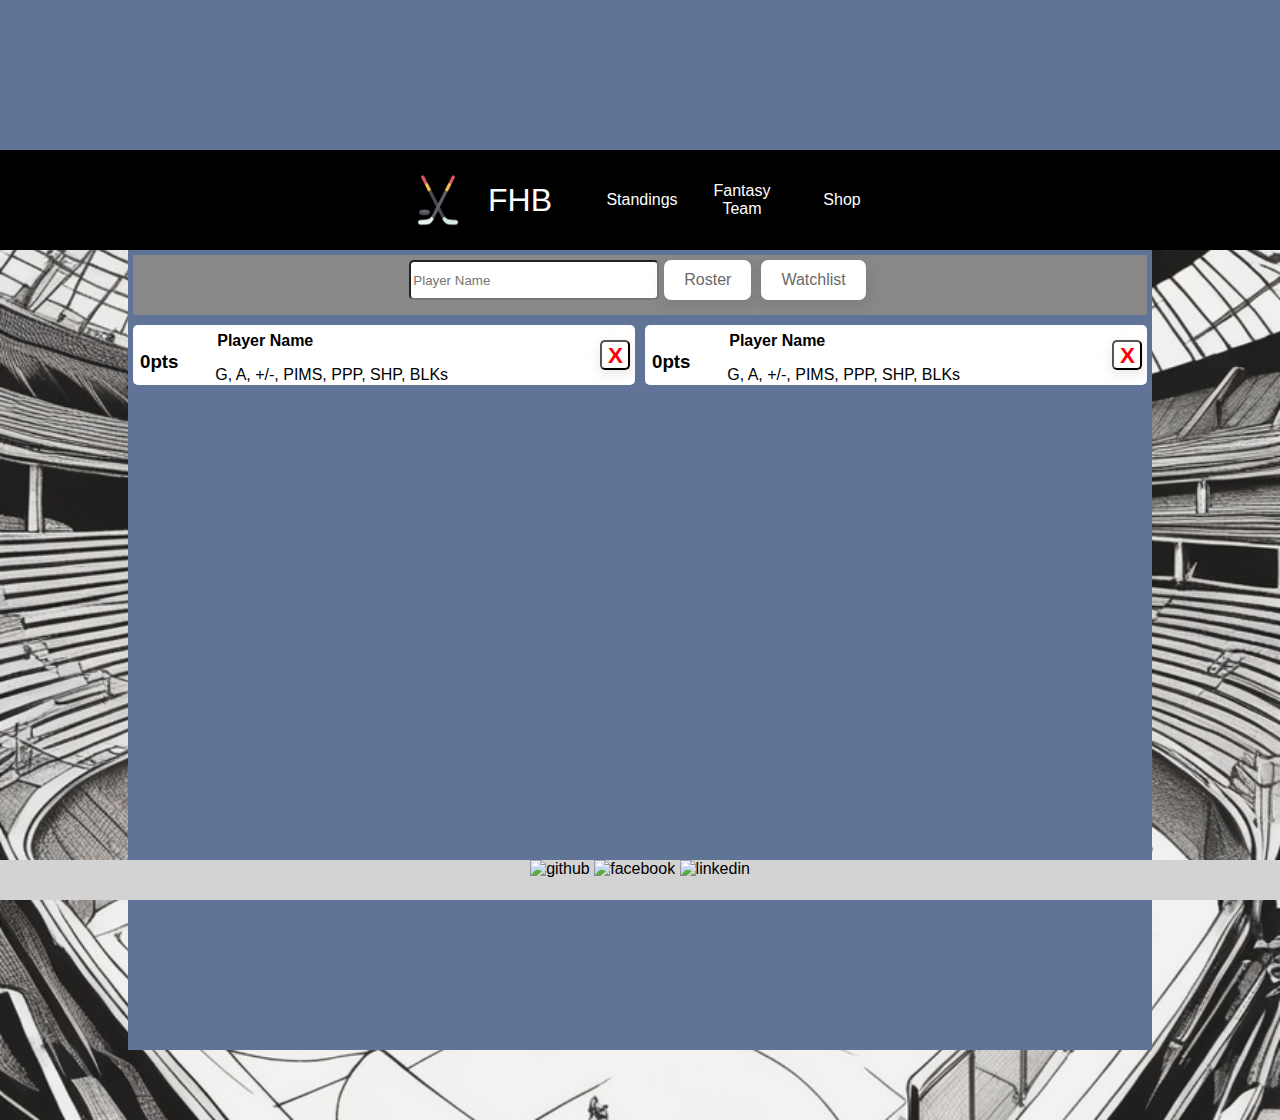
==== fantasy_team.html @ 318c0bc0 "got some more css fixed" ====
<!DOCTYPE html>
<html lang="en">
<head>
    <meta charset="UTF-8">
    <meta name="viewport" content="width=device-width, initial-scale=1.0">
    <link rel="stylesheet" href="styles.css">
    <script src="scripts.js"></script>
    <script src="gamescores.js"></script>
    <script src="create_player_array.js"></script>
    <title>Fantasy Book Team Page</title>
</head>
<body onload="getGameScores()">
    <div class="game-listings" id="game-listings">  
    </div>
    <!-- <hr class="top-red-line"/> -->
    <header class="page-header">
        <div class="banner-bar">      
            <img src="./images/Fantasy Hockey Book mini logo.png" alt="Fantasy Hockey Book Logo" class="mini-logo" onclick="loadHomePage()">      
            <span class="title-span">FHB</span>
            <ul class="navigation-links">
                <li onclick="loadStandingsPage()">Standings</li>
                <li onclick="loadFantasyPage()">Fantasy Team</li>
                <li onclick="loadShopPage()">Shop</li>
            </ul>
        </div>
    </header>
    <div class="main-section" id="fantasy-main-section"> 
        <div class="player-search">
            <input type="text" class="search-bar" id="player-search" placeholder="Player Name">
            <button class="button-1" name="roster-button" type="button" onclick="newRosterCard()">Roster</button>
            <button class="button-1" name="watchlist-button" type="button" onclick="newWatchlistCard()">Watchlist</button>
        </div>
        <div class="player-section">
            <div class="roster-section" id="roster-section">
                <div class="player-card">
                    <div class="player-score">
                        <h3 class="big-score">0pts</h3>
                    </div>
                    <div class="player-details">
                        <h4 class="player-name">Player Name</h4>
                        <p class="player-stats">G, A, +/-, PIMS, PPP, SHP, BLKs</p>
                    </div>
                    <div class="delete-card"><button class="button-del" id="delete-button" type="button" onclick="return this.parentNode.parentNode.remove();">X</button></div>
                </div>
            </div>
            <div class="custom-section" id="custom-section">            
                <div class="player-card">
                    <div class="player-score">
                        <h3 class="big-score">0pts</h3>
                    </div>
                    <div class="player-details">
                        <h4 class="player-name">Player Name</h4>
                        <p class="player-stats">G, A, +/-, PIMS, PPP, SHP, BLKs</p>
                    </div>
                    <div class="delete-card"><button class="button-del" id="delete-button" type="button">X</button></div>
                </div>
            </div>
        </div>       
        
    </div>
    <footer class="footer-main">
        <img src='https://cdn.jsdelivr.net/npm/simple-icons@3.0.1/icons/github.svg' alt='github' height='40' onclick="loadGitHubPage()"> 
        <img src='https://cdn.jsdelivr.net/npm/simple-icons@3.0.1/icons/facebook.svg' alt='facebook' height='40' onclick="loadFacebookPage()">
        <img src='https://cdn.jsdelivr.net/npm/simple-icons@3.0.1/icons/linkedin.svg' alt='linkedin' height='40' onclick="loadLinkedInPage()">
    </footer>
</body>
</html>
---- styles.css ----
* {
    box-sizing: border-box;
}

body {
    background-image: url("./images/AI\ Rink\ 2.jpg");
    background-repeat: no-repeat;
    background-size: 100vw, 100vh;
    font-family: Arial, Helvetica, sans-serif;
    margin: 0;
}

header {
    background-color: black;
    color: white;
    display: flex;
    flex-wrap: wrap;
    width: 100%;
    
}

.banner-bar {
    height: 100px;
    border: 0px;
    width: 100%;
    display: flex;
    justify-content: center;
    align-items: center;
}

.title-span {
    font-weight: 400;
    font-size: 2em;
    
}

.mini-logo {
    height: 100px;
    width: 100px;
    float: left;
}

ul.navigation-links {
    list-style-type: none;
    display: flex;
    float: right;
    align-items: center;
    margin: 0px;
    justify-content: flex-end;
}


ul li {    
    display: flex;
    float: right;
    width: 100px;
    height: 100px;
    align-items: center;
    justify-content: center;
    padding: auto;
    transition: background 0.5s;
    text-align: center;
}

ul li:hover {
    cursor: pointer;
    background-color: rgb(96, 116, 152);
}


::-webkit-scrollbar {
    width: 10px;
    height: 10px;
    overflow: scroll;
    scrollbar-width: thin;
}
  
  ::-webkit-scrollbar-track {
    background: red; 
}
   
  ::-webkit-scrollbar-thumb {
    background: #888;
    height: 5px;
    width: 5px;
    display: none;
}

  ::-webkit-scrollbar-thumb:hover {
    background: #555;
    display: block;
}

.game-listings {
    height: 150px;
    background-color: rgb(96, 116, 152);
    display: flex;
    flex-direction: row;
    align-items: center;
    overflow-x: auto;
}

.game-box {
    background-color: white;
    border-radius: 10px;
    display: flex;
    flex-wrap: wrap;
    height: 100px;
    flex: 0 0 175px;
    margin: 0px 20px;
}

.game-box .home-row, .game-box .away-row {
    display: flex;
    align-items: center;
    width: 100%;
}

.game-box span {
    font-weight: bold;
    font-size: 1.1em;    
}

.home-team-score, .away-team-score {
    padding-left: 50px;
}

.home-team-abbrev, .away-team-abbrev {
    width: 50px;
    padding-left: 25px;
}

.game-box img {
    width: 50px;
    height: 50px;
    display: inline-block;
}

/* .top-red-line {
    height: 5px;
    color: red;
    background-color: red;
} */

.main-section {
    display: flex;    
    flex-direction: column;
    justify-content: center;
    max-width: 80vw;
    min-width: 50vw;
    margin: auto;
    max-height: 800px;
    
}

.standings-section {
    background-color: white;
    overflow-y: scroll;
    margin-bottom: 50px;
    display: flex;
    /* flex-wrap: wrap; */
    flex-direction: column;
}

.list-header-main {
    width: 100%;
    display: flex;
}

h1.list-header {
    display: flex;
    justify-content: center;
}

.standings-section h2 {
    margin: 25px 0 5px 10px;
}

.standings-selectors {
    width: 100%;
    height: 75px;
    background-color: black;
    display: flex;
    justify-content: center;
}

.standings-selectors ul {
    height: 75px;
    display: flex;
    justify-content: center;
    margin: 0;
} 

.standings-selectors li {
    font-size: 1.2em;
    font-weight: bold;
    color: white;
    background-color: none;
    transition: none;
    margin: 0px 5px;
    height: 100%;
}

.standings-selectors li:hover {
    /* text-decoration: underline; */
    background-color: darkgray;
    transition: background 0.5s;
}

.list-header {    
    min-width: 100%;
}

.cat-headings {
    display: flex;
    width: 100%;
}

.cat-headings h3 {
    display: inline-block;
}

.team-col {
    width: 40%;
}

span.rank-col {
    padding-left: 20px;;
}

.rank-col, .gp-col, .wins-col, .loss-col, .ot-col, .points-col {
    min-width: 10%;
}

.team-listing-row {
    width: 100%;
    display: flex;    
    justify-content: center;
    align-items: center;
}

.team-listing-row:nth-child(even) {
    background-color: lightgray;
}

h3.rank-number.rank-col {
    padding-left: 10px;
}

span.rank-col, span.team-col, span.gp-col, span.wins-col, span.loss-col, span.ot-col, span.points-col {
    display: flex;
    font-size: 1.2em;
    min-width: 10%;
    height: 50px;    
    align-items: center;    
}

img.standings-team-logo {
    height: 50px;
    width: 50px;
    margin-right: 5px;;
}

#fantasy-main-section {
    flex-wrap: wrap;
    flex-direction: row;
    background-color: rgb(96, 116, 152);
}

.player-section {
    display: flex;    
    flex-direction: row;
    justify-content: center;
    margin: auto;
    max-height: 800px;
    width: 100%;
}

.roster-section {
    /* background-color: rgb(96, 116, 152); */
    flex-grow: 1;
    height: 100%;
    display: flex;
    flex-direction: column;
    height: 800px;
    overflow: auto;
    width: 50%;
}

.custom-section {
    /* background-color: rgb(96, 116, 152); */
    flex-grow: 1;
    height: 100%;
    display: flex;
    flex-direction: column;
    height: 800px;
    overflow: auto;
    width: 50%;
}

.player-card {
    background-color: white;
    padding: 5px;
    margin: 5px;
    border-radius: 5px;
    height: 60px;
    display: flex;
}

.player-card:nth-child(even) {
    background-color: lightgray;
}

.player-score {
    width: 15%;
    margin: 2px;
    flex-grow: 1;
}

.player-details {
    width: 70%;
    margin: 0px;
    flex-grow: 1;
}

.player-name {
    margin: 2px;
}

.delete-card {
    width: 15%;
    display: flex;
    justify-content: right;
    align-items: center;
}

.button-del {
    align-items: center;
    width: 30px;
    height: 30px;
    border-radius: 5px;
    font-size: 1.4rem;
    font-weight: bolder;
    color: red;
    background-color: #fff;
    cursor: pointer;
    box-shadow: 0 4px 14px 0 rgb(0 0 0 / 10%);
    transition: background 0.2s ease,color 0.2s ease,box-shadow 0.2s ease;
}

.player-search {
    background-color: #888;
    padding: 5px;
    margin: 5px;
    height: 60px;
    display: flex;
    width: 100%;
    flex-grow: 2;
    justify-content: center;
}

.search-bar {
    height: 40px;
    /* margin: 5px; */
    width: 250px;
    border-radius: 5px;
}

.button-1 {
    height: 40px;
    /* width: 70px; */
    display: inline-block;
    outline: 0;
    cursor: pointer;
    border: none;
    padding: 0 20px;
    margin: 0px 5px;
    border-radius: 7px;
    font-weight: 400;
    font-size: 16px;
    background: #fff;
    color: #696969;
    box-shadow: 0 4px 14px 0 rgb(0 0 0 / 10%);
    transition: background 0.2s ease,color 0.2s ease, box-shadow 0.2s ease;
}

.button-1:hover, .button-del:hover {
    background: rgba(255, 255, 255, 0.537);
    box-shadow: 0 6px 20px rgb(93 93 93 / 23%);
}

.shop-section {
    max-width: 1200px;
    display: flex;
    flex-wrap: wrap;
}

.shop-item {
    width: 400px;
    height: 500px;
    background-color: white;
}

.shop-item img {
    height: 400px;
    width: 400px;
}

.shop-description {
    display: flex;
    justify-content: center;
    align-items: center;
    padding-top: 10px;
}

/* .shop-description span.price {
    
} */

/* .shop-item span {

} */

.cart-section {
    background-color: white;
    width: 300px;
    display: flex;
    flex-wrap: wrap;
    position: absolute;
    top: 250px;
    right: 0;
}

.cart-section h2 {
    text-align: center;
    width: 300px;
    height: 30px;  
}

.cart-row {
    width: 400px;
    font-weight: bold;
}

span.cart-item-header{
    display: inline-block;
    width: 75px;
    text-align: center;
}

span.cart-price-header {
    display: inline-block;
    width: 75px;
    text-align: center;
}

span.cart-quant-header {
    display: inline-block;
    width: 75px;
    text-align: center;
}

.cart-row img {
    height: 75px;
    width: 75px;
}

.cart-item-quantity {
    width: 50px;
    height: 30px;
}

/* .cart-row {
    width: 100%;
} */

.footer-main {
    background-color: lightgray;
    width: 100%;
    position: fixed;
    bottom: 0;    
    text-align: center;
}

.footer-main img {
    display: inline-block;
    justify-content: center;
    margin: 0 auto;
}

@media only screen and (max-width: 1000px) {

.main-section {
    min-width: 100vw;
    margin: 0;
}

#fantasy-main-section {

}

.list-header-main {
    /* flex-wrap: wrap; */
    width: 100vw;
}

h1.list-header {
    /* flex-wrap: wrap; */
    width: 100vw;
}

.standings-section {
    /* flex-wrap: wrap; */
    width: 100%
    
}

.standings-table {
    width: 100vw;
}

}
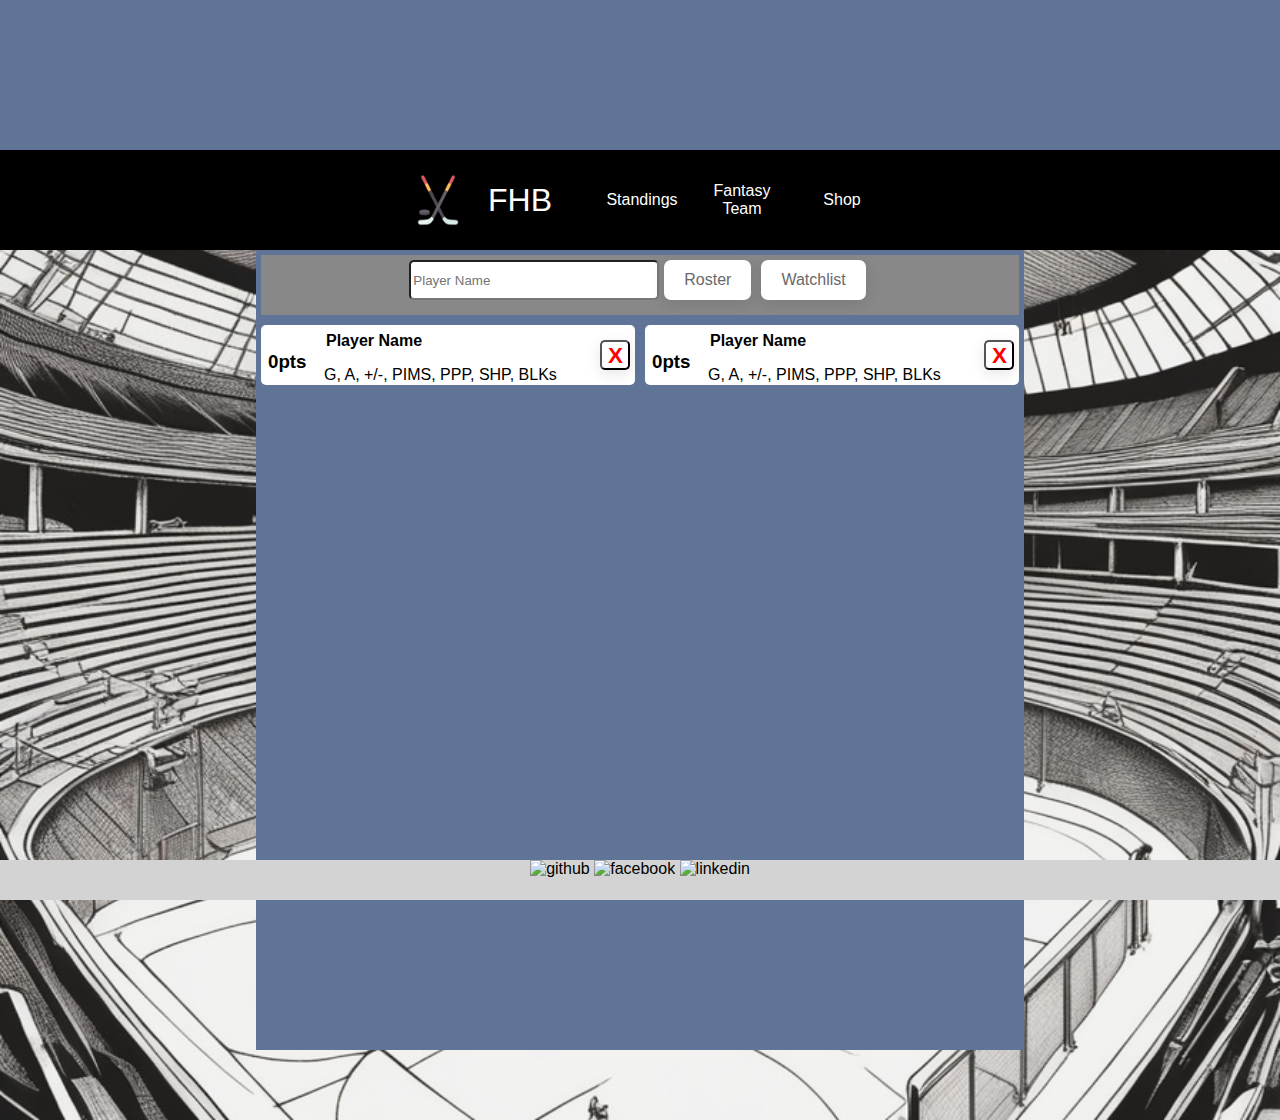
==== commit 7a993690: "trying to make the search function work" ====
--- a/fantasy_team.html
+++ b/fantasy_team.html
@@ -26,7 +26,8 @@
     </header>
     <div class="main-section" id="fantasy-main-section"> 
         <div class="player-search">
-            <input type="text" class="search-bar" id="player-search" placeholder="Player Name">
+            <input type="text" class="search-bar" id="player-search" placeholder="Player Name">            
+            <div class="result-box"></div>
             <button class="button-1" name="roster-button" type="button" onclick="newRosterCard()">Roster</button>
             <button class="button-1" name="watchlist-button" type="button" onclick="newWatchlistCard()">Watchlist</button>
         </div>
--- a/styles.css
+++ b/styles.css
@@ -97,6 +97,7 @@
     display: flex;
     flex-direction: row;
     align-items: center;
+    justify-content: center;
     overflow-x: auto;
 }
 
@@ -146,7 +147,7 @@
     display: flex;    
     flex-direction: column;
     justify-content: center;
-    max-width: 80vw;
+    max-width: 60vw;
     min-width: 50vw;
     margin: auto;
     max-height: 800px;
@@ -265,6 +266,7 @@
     flex-wrap: wrap;
     flex-direction: row;
     background-color: rgb(96, 116, 152);
+    width: 1000px;
 }
 
 .player-section {
@@ -390,20 +392,21 @@
 }
 
 .shop-section {
-    max-width: 1200px;
-    display: flex;
-    flex-wrap: wrap;
+    /* max-width: 1200px; */
+    display: flex;
+    justify-content: center;
+    /* flex-wrap: wrap; */
 }
 
 .shop-item {
-    width: 400px;
-    height: 500px;
+    width: 300px;
+    height: 400px;
     background-color: white;
 }
 
 .shop-item img {
-    height: 400px;
-    width: 400px;
+    height: 300px;
+    width: 300px;
 }
 
 .shop-description {
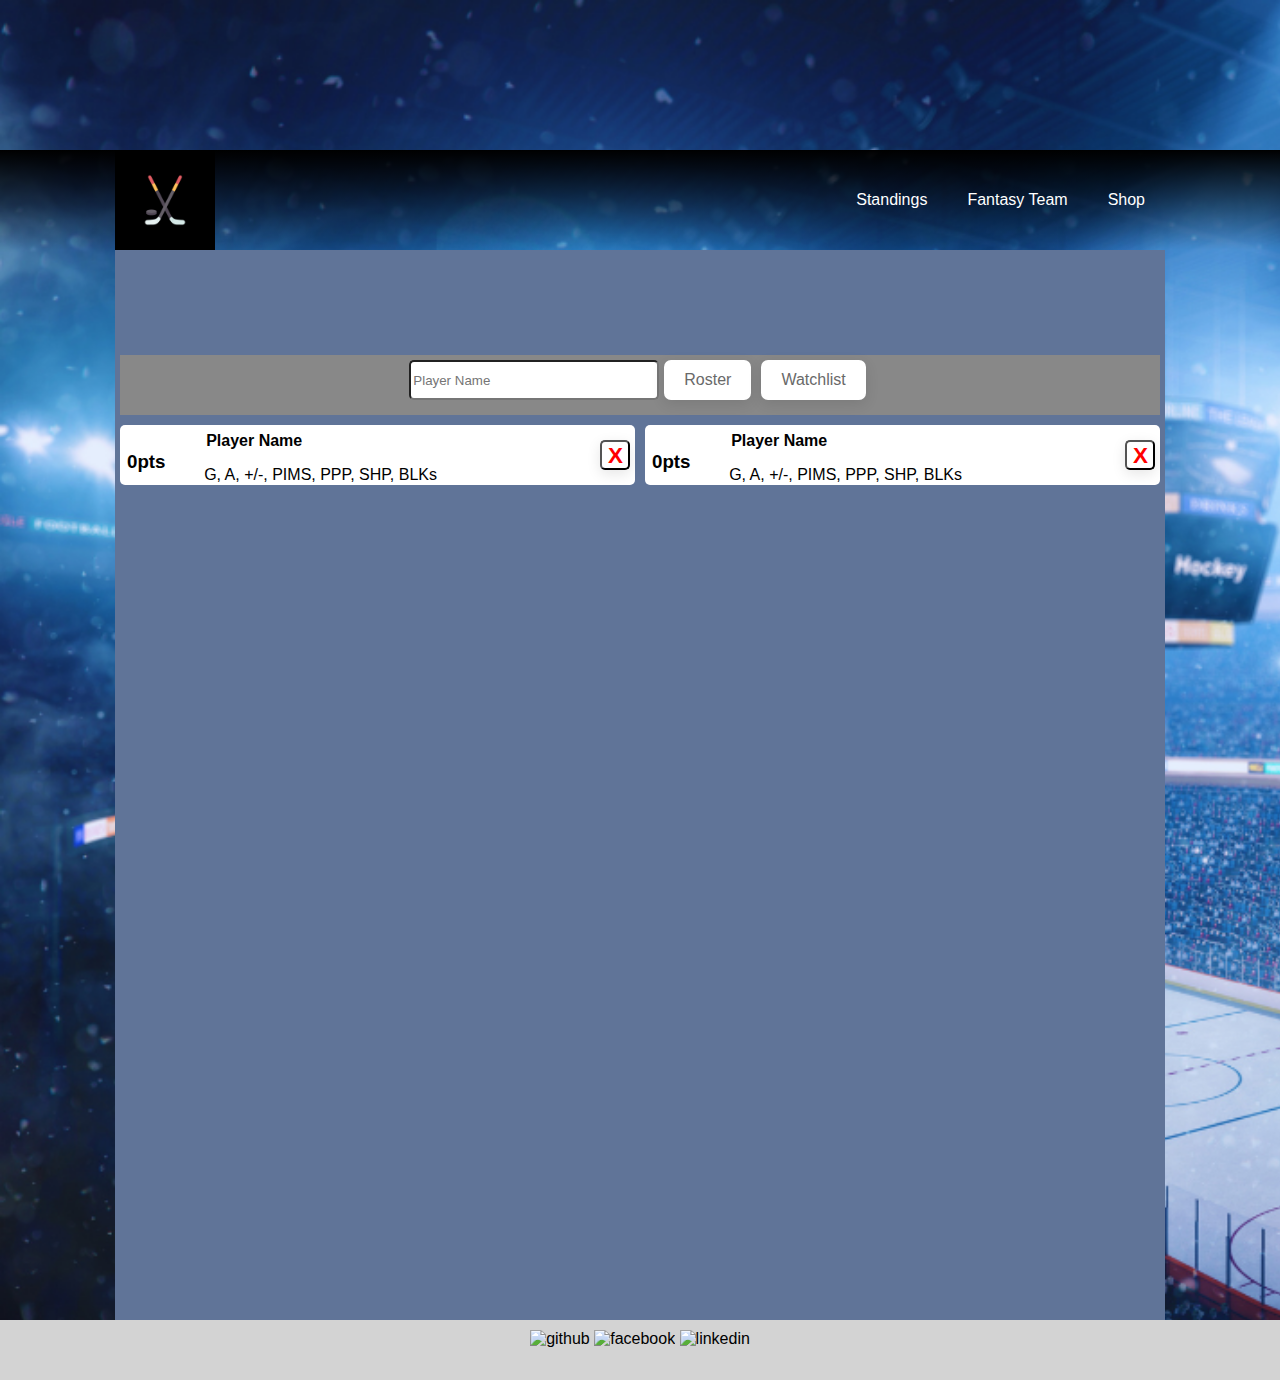
==== commit 2ab15933: "more stuff done" ====
--- a/fantasy_team.html
+++ b/fantasy_team.html
@@ -14,9 +14,9 @@
     </div>
     <!-- <hr class="top-red-line"/> -->
     <header class="page-header">
-        <div class="banner-bar">      
+        <div class="content-container banner-bar">      
             <img src="./images/Fantasy Hockey Book mini logo.png" alt="Fantasy Hockey Book Logo" class="mini-logo" onclick="loadHomePage()">      
-            <span class="title-span">FHB</span>
+            <!-- <span class="title-span">FHB</span> -->
             <ul class="navigation-links">
                 <li onclick="loadStandingsPage()">Standings</li>
                 <li onclick="loadFantasyPage()">Fantasy Team</li>
@@ -24,7 +24,7 @@
             </ul>
         </div>
     </header>
-    <div class="main-section" id="fantasy-main-section"> 
+    <div class="main-section content-container" id="fantasy-main-section"> 
         <div class="player-search">
             <input type="text" class="search-bar" id="player-search" placeholder="Player Name">            
             <div class="result-box"></div>
--- a/styles.css
+++ b/styles.css
@@ -2,16 +2,21 @@
     box-sizing: border-box;
 }
 
+html {
+    /* height: 100%; */
+}
+
 body {
-    background-image: url("./images/AI\ Rink\ 2.jpg");
+    background-image: url("./images/hockey\ rank\ .png");
     background-repeat: no-repeat;
-    background-size: 100vw, 100vh;
+    background-size: cover;
     font-family: Arial, Helvetica, sans-serif;
-    margin: 0;
+    margin: 0 auto;
+    min-height: 100vh;
 }
 
 header {
-    background-color: black;
+    background-image: linear-gradient(rgba(0, 0, 0, 1), rgba(255, 255, 255, 0));
     color: white;
     display: flex;
     flex-wrap: wrap;
@@ -19,12 +24,18 @@
     
 }
 
+.content-container {
+    width: 1050px;
+    max-width: 100%;
+    /* display: block; */
+    position: relative;
+    margin: 0 auto;
+}
+
 .banner-bar {
-    height: 100px;
     border: 0px;
-    width: 100%;
-    display: flex;
-    justify-content: center;
+    display: flex;
+    justify-content: space-between;
     align-items: center;
 }
 
@@ -53,11 +64,11 @@
 ul li {    
     display: flex;
     float: right;
-    width: 100px;
-    height: 100px;
-    align-items: center;
-    justify-content: center;
-    padding: auto;
+    /* width: 100px;
+    height: 100px; */
+    align-items: center;
+    justify-content: center;
+    padding: 10px 20px;
     transition: background 0.5s;
     text-align: center;
 }
@@ -93,11 +104,11 @@
 
 .game-listings {
     height: 150px;
-    background-color: rgb(96, 116, 152);
+    /* background-color: rgb(96, 116, 152); */
     display: flex;
     flex-direction: row;
     align-items: center;
-    justify-content: center;
+    /* justify-content: center; */
     overflow-x: auto;
 }
 
@@ -147,11 +158,9 @@
     display: flex;    
     flex-direction: column;
     justify-content: center;
-    max-width: 60vw;
-    min-width: 50vw;
-    margin: auto;
-    max-height: 800px;
-    
+    margin: 0 auto;   
+    padding: 100px 0;
+    background-color: white;
 }
 
 .standings-section {
@@ -266,7 +275,6 @@
     flex-wrap: wrap;
     flex-direction: row;
     background-color: rgb(96, 116, 152);
-    width: 1000px;
 }
 
 .player-section {
@@ -298,6 +306,12 @@
     height: 800px;
     overflow: auto;
     width: 50%;
+}
+
+img.player-portrait {
+    height: 50px;
+    width: 50px;
+    margin-right: 5px;
 }
 
 .player-card {
@@ -392,16 +406,22 @@
 }
 
 .shop-section {
+    display: flex;
     /* max-width: 1200px; */
     display: flex;
     justify-content: center;
-    /* flex-wrap: wrap; */
+    flex-wrap: wrap;
+    column-gap: 20px;
+    row-gap: 20px;
 }
 
 .shop-item {
+    /* display: flex; */
     width: 300px;
     height: 400px;
     background-color: white;
+    border: 1px solid black;
+    overflow: hidden;
 }
 
 .shop-item img {
@@ -413,7 +433,7 @@
     display: flex;
     justify-content: center;
     align-items: center;
-    padding-top: 10px;
+    /* padding-top: 10px; */
 }
 
 /* .shop-description span.price {
@@ -427,7 +447,7 @@
 .cart-section {
     background-color: white;
     width: 300px;
-    display: flex;
+    display: none;
     flex-wrap: wrap;
     position: absolute;
     top: 250px;
@@ -480,9 +500,10 @@
 .footer-main {
     background-color: lightgray;
     width: 100%;
-    position: fixed;
+    position: relative;
     bottom: 0;    
     text-align: center;
+    padding: 10px
 }
 
 .footer-main img {
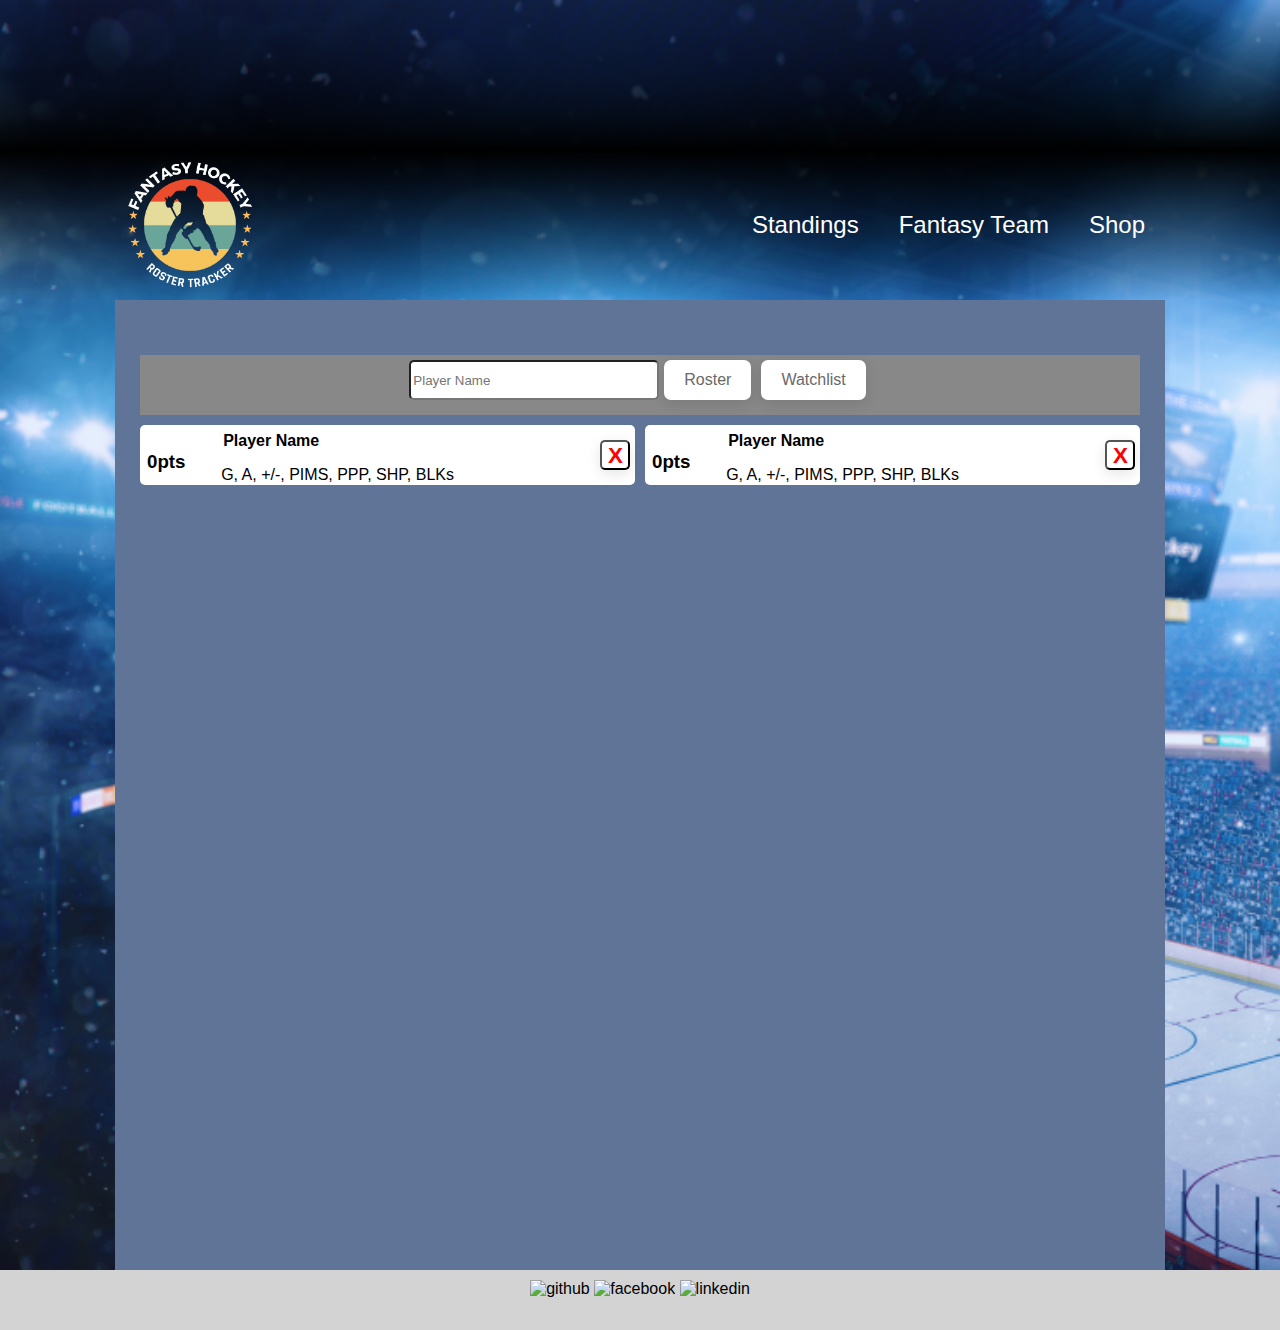
==== commit 60f2ceeb: "Starting to look better" ====
--- a/fantasy_team.html
+++ b/fantasy_team.html
@@ -15,7 +15,7 @@
     <!-- <hr class="top-red-line"/> -->
     <header class="page-header">
         <div class="content-container banner-bar">      
-            <img src="./images/Fantasy Hockey Book mini logo.png" alt="Fantasy Hockey Book Logo" class="mini-logo" onclick="loadHomePage()">      
+            <img src="./images/Fantasy Hockey Transparent Background.png" alt="Fantasy Hockey Book Logo" class="mini-logo" onclick="loadHomePage()">      
             <!-- <span class="title-span">FHB</span> -->
             <ul class="navigation-links">
                 <li onclick="loadStandingsPage()">Standings</li>
--- a/styles.css
+++ b/styles.css
@@ -11,6 +11,7 @@
     background-repeat: no-repeat;
     background-size: cover;
     font-family: Arial, Helvetica, sans-serif;
+    font-size: 16px;
     margin: 0 auto;
     min-height: 100vh;
 }
@@ -46,8 +47,8 @@
 }
 
 .mini-logo {
-    height: 100px;
-    width: 100px;
+    height: auto;
+    width: 150px;
     float: left;
 }
 
@@ -60,6 +61,9 @@
     justify-content: flex-end;
 }
 
+ul.navigation-links li {
+    font-size: 1.5em;
+}
 
 ul li {    
     display: flex;
@@ -73,13 +77,13 @@
     text-align: center;
 }
 
-ul li:hover {
+ul.navigation-links li:hover {
     cursor: pointer;
     background-color: rgb(96, 116, 152);
 }
 
 
-::-webkit-scrollbar {
+/* ::-webkit-scrollbar {
     width: 10px;
     height: 10px;
     overflow: scroll;
@@ -100,10 +104,11 @@
   ::-webkit-scrollbar-thumb:hover {
     background: #555;
     display: block;
-}
+} */
 
 .game-listings {
     height: 150px;
+    background-image: linear-gradient(rgba(255, 255, 255, 0), rgba(0, 0, 0, 1));
     /* background-color: rgb(96, 116, 152); */
     display: flex;
     flex-direction: row;
@@ -159,17 +164,18 @@
     flex-direction: column;
     justify-content: center;
     margin: 0 auto;   
-    padding: 100px 0;
+    padding: 50px 20px;
     background-color: white;
 }
 
 .standings-section {
     background-color: white;
-    overflow-y: scroll;
+    /* overflow-y: scroll; */
     margin-bottom: 50px;
     display: flex;
     /* flex-wrap: wrap; */
     flex-direction: column;
+    border: solid 1px red;
 }
 
 .list-header-main {
@@ -188,34 +194,56 @@
 
 .standings-selectors {
     width: 100%;
-    height: 75px;
-    background-color: black;
-    display: flex;
-    justify-content: center;
 }
 
 .standings-selectors ul {
     height: 75px;
     display: flex;
-    justify-content: center;
+    /* justify-content: center; */
     margin: 0;
+    padding: 0;
 } 
 
 .standings-selectors li {
     font-size: 1.2em;
     font-weight: bold;
-    color: white;
+    color: black;
     background-color: none;
     transition: none;
-    margin: 0px 5px;
+    margin: 0px 20px;
     height: 100%;
-}
-
-.standings-selectors li:hover {
-    /* text-decoration: underline; */
-    background-color: darkgray;
-    transition: background 0.5s;
-}
+    display: block;
+    position: relative;
+    padding: 0;
+}
+
+.standings-selectors li:first-child {
+    padding-left: 0;
+    margin-left: 0;
+}
+
+.standings-selectors li::after {
+    content: "";
+    height: 4px;
+    background: white;
+    position: absolute;
+    display: block;
+    bottom: 20px;
+    left: 0;
+    width: 100%;
+}
+
+.standings-selectors li:hover::after, .standings-selectors li.active-table::after {
+    background-color: red;
+}
+
+.standings-selectors li:hover, .standings-selectors li.active-table {
+    cursor: pointer;
+ }
+
+ .active-table {
+    
+ }
 
 .list-header {    
     min-width: 100%;
@@ -436,6 +464,19 @@
     /* padding-top: 10px; */
 }
 
+.shop-desc-container {
+    display: flex;
+    width: 100%;
+    justify-content: center;
+    align-content: center;
+    /* padding: 30px auto; */
+}
+
+span.shop-item-desc {
+    font-size: 1.2em;
+    padding-top: 10px;
+}
+
 /* .shop-description span.price {
     
 } */
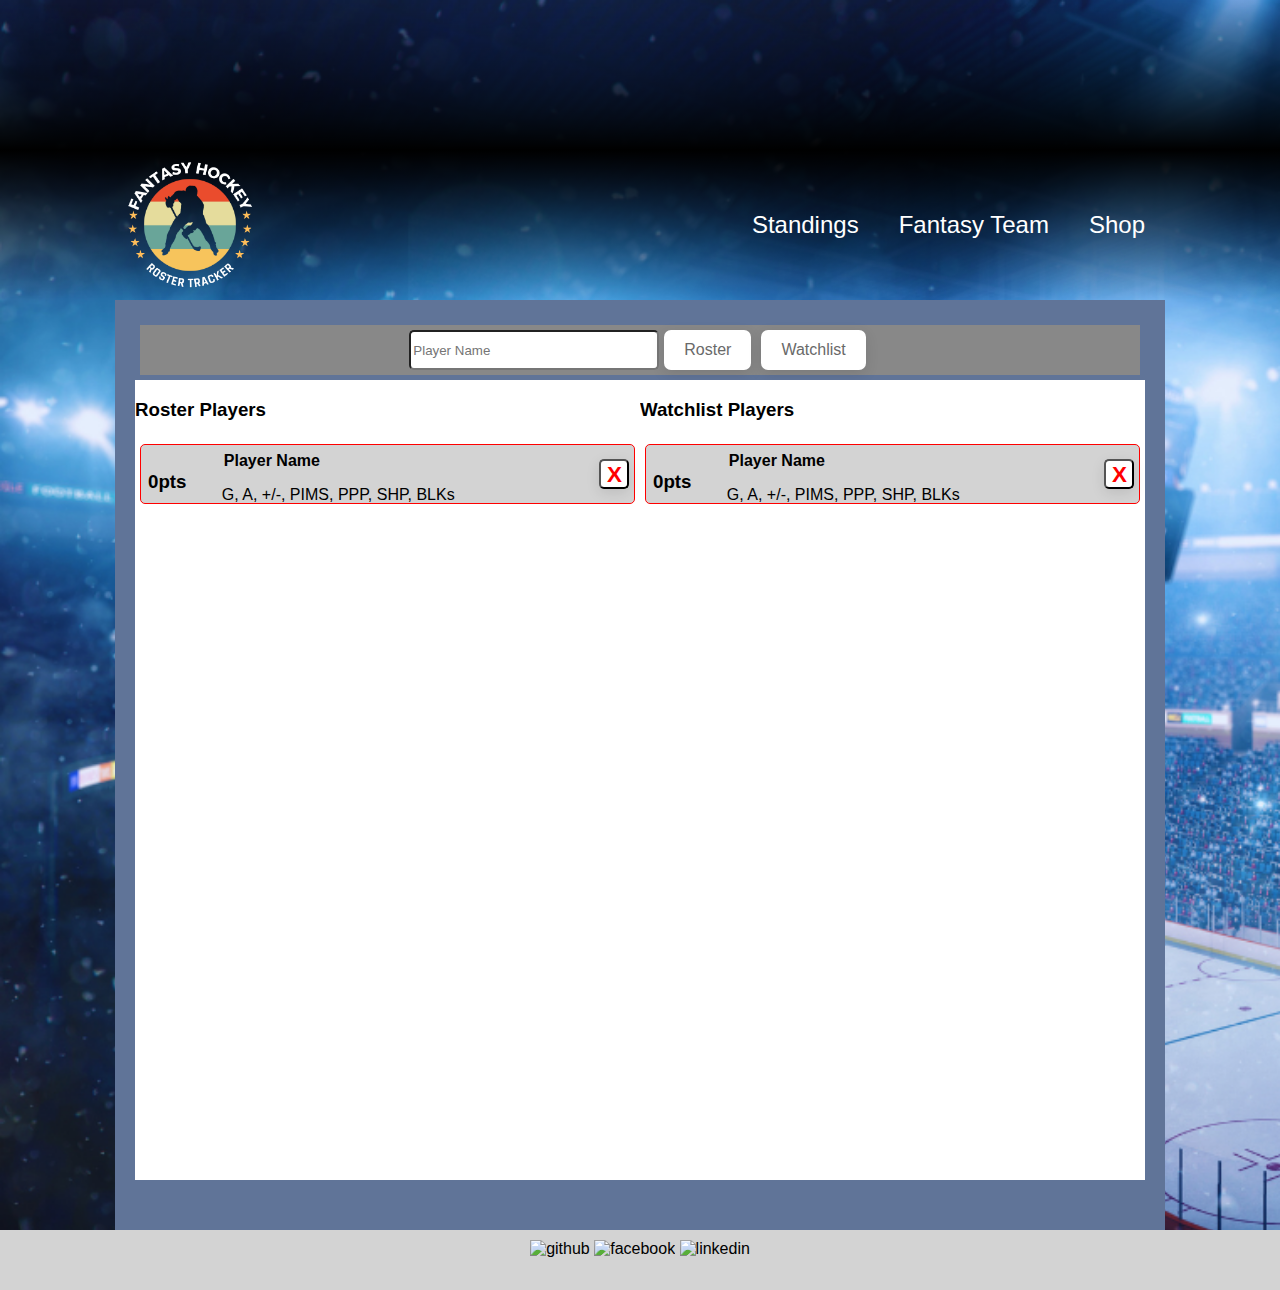
==== commit ca5bf5c4: "got more stuff looking better" ====
--- a/fantasy_team.html
+++ b/fantasy_team.html
@@ -9,7 +9,7 @@
     <script src="create_player_array.js"></script>
     <title>Fantasy Book Team Page</title>
 </head>
-<body onload="getGameScores()">
+<body onload="getGameScores(), loadPage()">
     <div class="game-listings" id="game-listings">  
     </div>
     <!-- <hr class="top-red-line"/> -->
@@ -31,8 +31,11 @@
             <button class="button-1" name="roster-button" type="button" onclick="newRosterCard()">Roster</button>
             <button class="button-1" name="watchlist-button" type="button" onclick="newWatchlistCard()">Watchlist</button>
         </div>
-        <div class="player-section">
+        <div class="player-section" id="player-section">
             <div class="roster-section" id="roster-section">
+                <div class="list-header-container">
+                    <h3 class="list-title">Roster Players</h3>
+                </div>
                 <div class="player-card">
                     <div class="player-score">
                         <h3 class="big-score">0pts</h3>
@@ -45,6 +48,9 @@
                 </div>
             </div>
             <div class="custom-section" id="custom-section">            
+                <div class="list-header-container">
+                    <h3 class="list-title">Watchlist Players</h3>
+                </div>
                 <div class="player-card">
                     <div class="player-score">
                         <h3 class="big-score">0pts</h3>
--- a/styles.css
+++ b/styles.css
@@ -52,6 +52,10 @@
     float: left;
 }
 
+img.mini-logo:hover {
+    cursor: pointer;
+}
+
 ul.navigation-links {
     list-style-type: none;
     display: flex;
@@ -153,11 +157,6 @@
     display: inline-block;
 }
 
-/* .top-red-line {
-    height: 5px;
-    color: red;
-    background-color: red;
-} */
 
 .main-section {
     display: flex;    
@@ -166,6 +165,42 @@
     margin: 0 auto;   
     padding: 50px 20px;
     background-color: white;
+}
+
+#index_main_section {
+    flex-direction: row;
+    background-color: transparent;
+    font-size: 2.0em;
+}
+
+.home-left-side, .home-right-side {
+    width: 500px;
+    height: 500px;
+    display: flex;
+    flex-direction: column;
+    margin-top: 50px;
+}
+
+.fantasy-roster-link {
+    background-color: rgba(255, 255, 255, 0.7);
+    border-radius: 5px;
+    margin: 25px;
+}
+
+.nhl-standings-link {
+    background-color: rgba(255, 255, 255, 0.7);
+    border-radius: 5px;
+    margin: 25px;
+}
+
+.shop-link {
+    background-color: rgba(255, 255, 255, 0.7);
+    border-radius: 5px;
+    margin: 25px;
+}
+
+.fantasy-roster-link:hover, .nhl-standings-link:hover, .shop-link:hover {
+    cursor: pointer;
 }
 
 .standings-section {
@@ -303,6 +338,7 @@
     flex-wrap: wrap;
     flex-direction: row;
     background-color: rgb(96, 116, 152);
+    padding-top: 20px;
 }
 
 .player-section {
@@ -312,6 +348,7 @@
     margin: auto;
     max-height: 800px;
     width: 100%;
+    background-color: white;
 }
 
 .roster-section {
@@ -349,6 +386,7 @@
     border-radius: 5px;
     height: 60px;
     display: flex;
+    border: 1px solid red;
 }
 
 .player-card:nth-child(even) {
@@ -396,7 +434,7 @@
     background-color: #888;
     padding: 5px;
     margin: 5px;
-    height: 60px;
+    height: 50px;
     display: flex;
     width: 100%;
     flex-grow: 2;
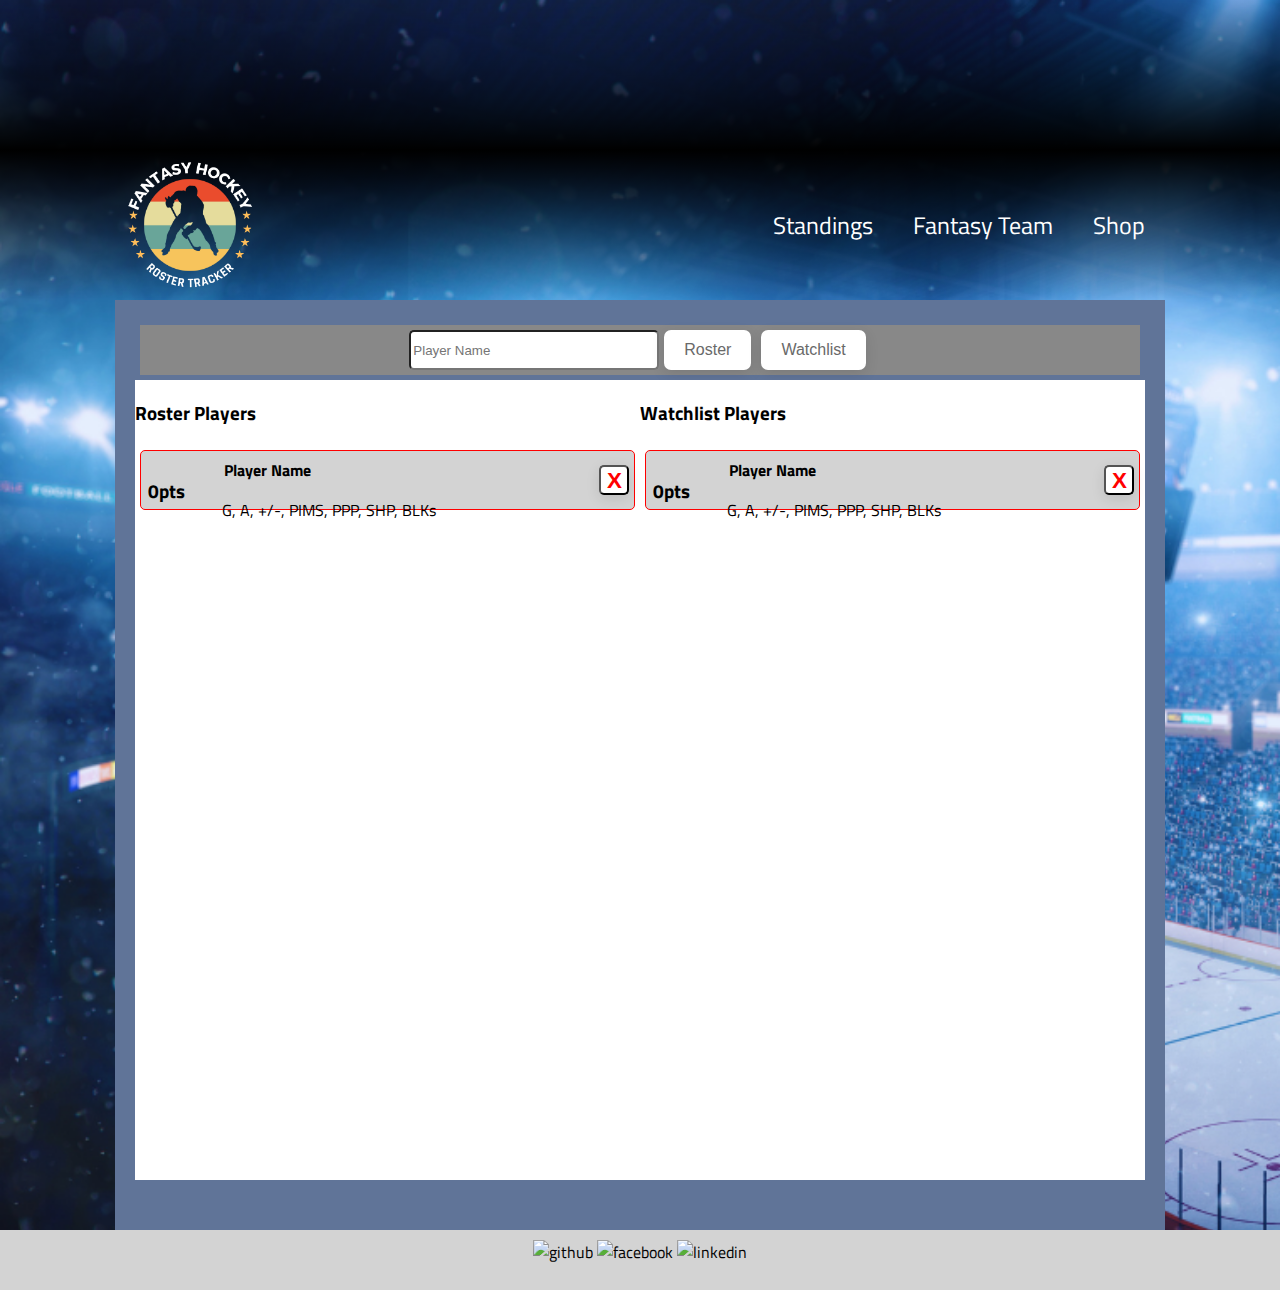
==== commit 4f9ec959: "Updated Fonts" ====
--- a/fantasy_team.html
+++ b/fantasy_team.html
@@ -8,6 +8,9 @@
     <script src="gamescores.js"></script>
     <script src="create_player_array.js"></script>
     <title>Fantasy Book Team Page</title>
+    <link rel="preconnect" href="https://fonts.googleapis.com%22%3E/">
+    <link rel="preconnect" href="https://fonts.gstatic.com/" crossorigin>
+    <link href="https://fonts.googleapis.com/css2?family=Titillium+Web:ital,wght@0,200;0,300;0,400;0,600;0,700;0,900;1,200;1,300;1,400;1,600;1,700&display=swap" rel="stylesheet">
 </head>
 <body onload="getGameScores(), loadPage()">
     <div class="game-listings" id="game-listings">  
--- a/styles.css
+++ b/styles.css
@@ -10,7 +10,7 @@
     background-image: url("./images/hockey\ rank\ .png");
     background-repeat: no-repeat;
     background-size: cover;
-    font-family: Arial, Helvetica, sans-serif;
+    font-family: "Titillium Web", Arial, Helvetica, sans-serif;
     font-size: 16px;
     margin: 0 auto;
     min-height: 100vh;
@@ -168,39 +168,77 @@
 }
 
 #index_main_section {
+    background-color: transparent;
     flex-direction: row;
-    background-color: transparent;
-    font-size: 2.0em;
+    font-size: 1.6em;
+
 }
 
 .home-left-side, .home-right-side {
-    width: 500px;
-    height: 500px;
     display: flex;
     flex-direction: column;
     margin-top: 50px;
 }
 
 .fantasy-roster-link {
-    background-color: rgba(255, 255, 255, 0.7);
-    border-radius: 5px;
+    height: 100%;
+    display: flex;
+    align-items: center;
+    text-align: center;
     margin: 25px;
+    padding: 20px;
+    background: #4758D6;
+    color: #fff;
+    border-radius: 0;
+    -webkit-box-shadow: 4px 1px 5px -3px rgba(0,0,0,0.75);
+    -moz-box-shadow: 4px 1px 5px -3px rgba(0,0,0,0.75);
+    box-shadow: 4px 1px 5px -3px rgba(0,0,0,0.75);
+    text-transform: uppercase;
+    line-height: 1.5;
+    font-weight: 900;
+    transition: .2s all ease-in-out;
 }
 
 .nhl-standings-link {
-    background-color: rgba(255, 255, 255, 0.7);
-    border-radius: 5px;
+    display: flex;
+    align-items: center;
+    text-align: center;
     margin: 25px;
+    padding: 20px;
+    background: #4758D6;
+    color: #fff;
+    border-radius: 0;
+    -webkit-box-shadow: 4px 1px 5px -3px rgba(0,0,0,0.75);
+    -moz-box-shadow: 4px 1px 5px -3px rgba(0,0,0,0.75);
+    box-shadow: 4px 1px 5px -3px rgba(0,0,0,0.75);
+    text-transform: uppercase;
+    line-height: 1.5;
+    font-weight: 900;
+    transition: .2s all ease-in-out;
 }
 
 .shop-link {
-    background-color: rgba(255, 255, 255, 0.7);
-    border-radius: 5px;
+    display: flex;
+    align-items: center;
+    text-align: center;
     margin: 25px;
+    padding: 20px;
+    background: #4758D6;
+    color: #fff;
+    border-radius: 0;
+    -webkit-box-shadow: 4px 1px 5px -3px rgba(0,0,0,0.75);
+    -moz-box-shadow: 4px 1px 5px -3px rgba(0,0,0,0.75);
+    box-shadow: 4px 1px 5px -3px rgba(0,0,0,0.75);
+    text-transform: uppercase;
+    line-height: 1.5;
+    font-weight: 900;
+    transition: .2s all ease-in-out;
 }
 
 .fantasy-roster-link:hover, .nhl-standings-link:hover, .shop-link:hover {
     cursor: pointer;
+    box-shadow: 4px 1px 10px -3px rgba(0,0,0,0.75);
+    transform: scale(1.05);
 }
 
 .standings-section {
@@ -591,6 +629,10 @@
     margin: 0 auto;
 }
 
+.footer-main img:hover {
+    cursor: pointer;
+}
+
 @media only screen and (max-width: 1000px) {
 
 .main-section {
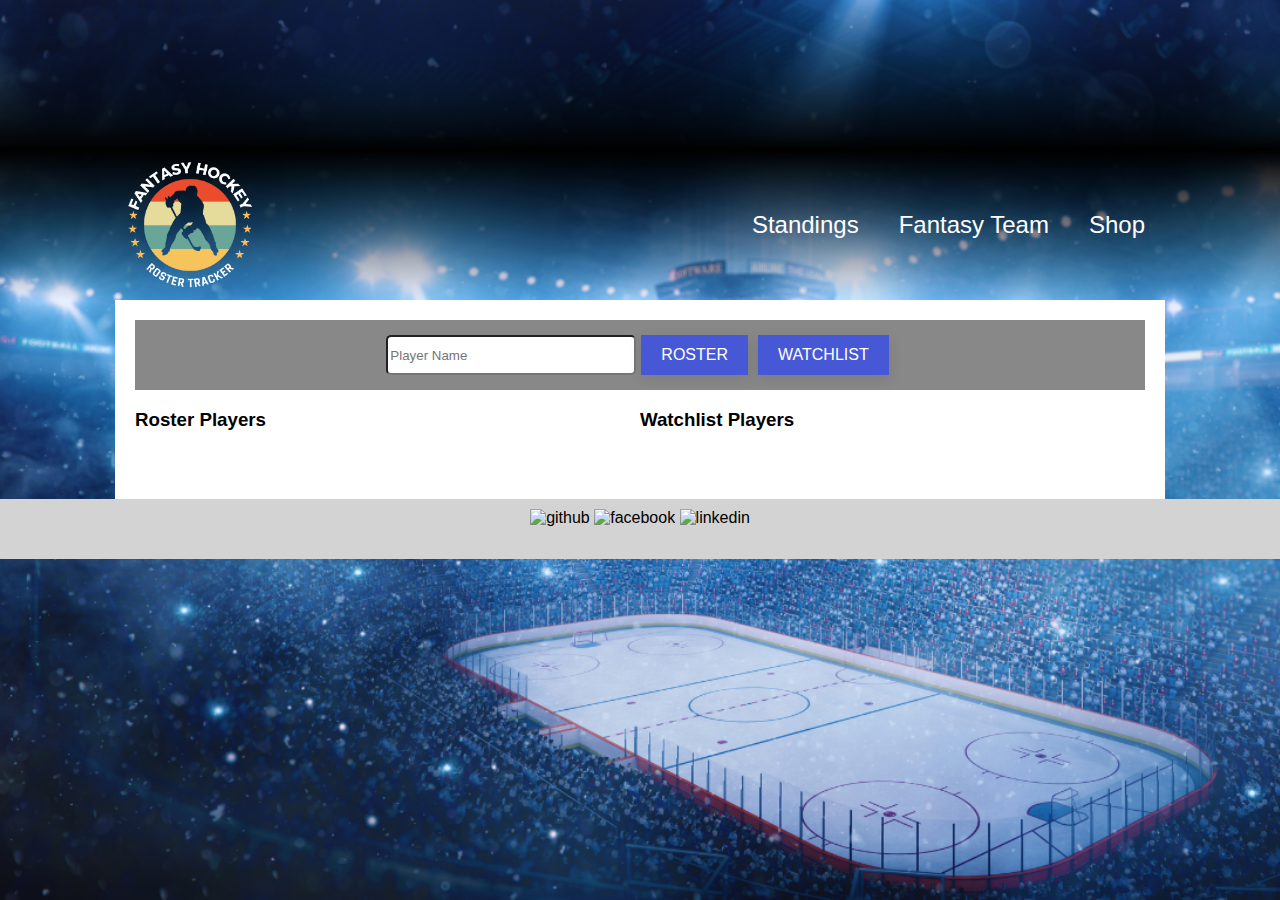
==== commit adee3fc1: "more styling done" ====
--- a/fantasy_team.html
+++ b/fantasy_team.html
@@ -11,6 +11,7 @@
     <link rel="preconnect" href="https://fonts.googleapis.com%22%3E/">
     <link rel="preconnect" href="https://fonts.gstatic.com/" crossorigin>
     <link href="https://fonts.googleapis.com/css2?family=Titillium+Web:ital,wght@0,200;0,300;0,400;0,600;0,700;0,900;1,200;1,300;1,400;1,600;1,700&display=swap" rel="stylesheet">
+    <script src="https://kit.fontawesome.com/415bbafa7b.js" crossorigin="anonymous"></script>
 </head>
 <body onload="getGameScores(), loadPage()">
     <div class="game-listings" id="game-listings">  
@@ -39,30 +40,10 @@
                 <div class="list-header-container">
                     <h3 class="list-title">Roster Players</h3>
                 </div>
-                <div class="player-card">
-                    <div class="player-score">
-                        <h3 class="big-score">0pts</h3>
-                    </div>
-                    <div class="player-details">
-                        <h4 class="player-name">Player Name</h4>
-                        <p class="player-stats">G, A, +/-, PIMS, PPP, SHP, BLKs</p>
-                    </div>
-                    <div class="delete-card"><button class="button-del" id="delete-button" type="button" onclick="return this.parentNode.parentNode.remove();">X</button></div>
-                </div>
             </div>
             <div class="custom-section" id="custom-section">            
                 <div class="list-header-container">
                     <h3 class="list-title">Watchlist Players</h3>
-                </div>
-                <div class="player-card">
-                    <div class="player-score">
-                        <h3 class="big-score">0pts</h3>
-                    </div>
-                    <div class="player-details">
-                        <h4 class="player-name">Player Name</h4>
-                        <p class="player-stats">G, A, +/-, PIMS, PPP, SHP, BLKs</p>
-                    </div>
-                    <div class="delete-card"><button class="button-del" id="delete-button" type="button">X</button></div>
                 </div>
             </div>
         </div>       
--- a/styles.css
+++ b/styles.css
@@ -10,7 +10,7 @@
     background-image: url("./images/hockey\ rank\ .png");
     background-repeat: no-repeat;
     background-size: cover;
-    font-family: "Titillium Web", Arial, Helvetica, sans-serif;
+    font-family: Arial, Helvetica, sans-serif;
     font-size: 16px;
     margin: 0 auto;
     min-height: 100vh;
@@ -123,7 +123,7 @@
 
 .game-box {
     background-color: white;
-    border-radius: 10px;
+    /* border-radius: 10px; */
     display: flex;
     flex-wrap: wrap;
     height: 100px;
@@ -181,6 +181,7 @@
 }
 
 .fantasy-roster-link {
+    font-family: "Titillium Web", Arial, Helvetica, sans-serif;
     height: 100%;
     display: flex;
     align-items: center;
@@ -195,7 +196,7 @@
     box-shadow: 4px 1px 5px -3px rgba(0,0,0,0.75);
     text-transform: uppercase;
     line-height: 1.5;
-    font-weight: 900;
+    font-weight: 700;
     transition: .2s all ease-in-out;
 }
 
@@ -213,7 +214,7 @@
     box-shadow: 4px 1px 5px -3px rgba(0,0,0,0.75);
     text-transform: uppercase;
     line-height: 1.5;
-    font-weight: 900;
+    font-weight: 700;
     transition: .2s all ease-in-out;
 }
 
@@ -231,7 +232,7 @@
     box-shadow: 4px 1px 5px -3px rgba(0,0,0,0.75);
     text-transform: uppercase;
     line-height: 1.5;
-    font-weight: 900;
+    font-weight: 700;
     transition: .2s all ease-in-out;
 }
 
@@ -314,10 +315,6 @@
     cursor: pointer;
  }
 
- .active-table {
-    
- }
-
 .list-header {    
     min-width: 100%;
 }
@@ -375,7 +372,7 @@
 #fantasy-main-section {
     flex-wrap: wrap;
     flex-direction: row;
-    background-color: rgb(96, 116, 152);
+    /* background-color: rgb(96, 116, 152); */
     padding-top: 20px;
 }
 
@@ -392,10 +389,8 @@
 .roster-section {
     /* background-color: rgb(96, 116, 152); */
     flex-grow: 1;
-    height: 100%;
     display: flex;
     flex-direction: column;
-    height: 800px;
     overflow: auto;
     width: 50%;
 }
@@ -403,26 +398,24 @@
 .custom-section {
     /* background-color: rgb(96, 116, 152); */
     flex-grow: 1;
-    height: 100%;
     display: flex;
     flex-direction: column;
-    height: 800px;
     overflow: auto;
     width: 50%;
 }
 
 img.player-portrait {
-    height: 50px;
-    width: 50px;
-    margin-right: 5px;
+    height: auto;
+    position: relative;
+    width: 100%;
+    display: block;
+    border: 1px solid gray;
 }
 
 .player-card {
     background-color: white;
-    padding: 5px;
+    padding: 10px 15px;
     margin: 5px;
-    border-radius: 5px;
-    height: 60px;
     display: flex;
     border: 1px solid red;
 }
@@ -434,7 +427,9 @@
 .player-score {
     width: 15%;
     margin: 2px;
+    margin-right: 10px;
     flex-grow: 1;
+    position: relative;
 }
 
 .player-details {
@@ -443,8 +438,14 @@
     flex-grow: 1;
 }
 
+.player-details p {
+    margin: 0;
+    margin-top: 10px;
+}
+
 .player-name {
     margin: 2px;
+    text-transform: capitalize;
 }
 
 .delete-card {
@@ -455,10 +456,10 @@
 }
 
 .button-del {
-    align-items: center;
-    width: 30px;
-    height: 30px;
-    border-radius: 5px;
+    display: flex;
+    align-items: center;
+    justify-content: center;
+    padding: 4px 5px 3px;
     font-size: 1.4rem;
     font-weight: bolder;
     color: red;
@@ -468,11 +469,13 @@
     transition: background 0.2s ease,color 0.2s ease,box-shadow 0.2s ease;
 }
 
+.button-del:hover {
+    background-color: rgba(255, 255, 255, 0.37);
+}
+
 .player-search {
     background-color: #888;
-    padding: 5px;
-    margin: 5px;
-    height: 50px;
+    padding: 15px;
     display: flex;
     width: 100%;
     flex-grow: 2;
@@ -495,17 +498,17 @@
     border: none;
     padding: 0 20px;
     margin: 0px 5px;
-    border-radius: 7px;
     font-weight: 400;
     font-size: 16px;
-    background: #fff;
-    color: #696969;
+    background: #4758D6;
+    color: white;
     box-shadow: 0 4px 14px 0 rgb(0 0 0 / 10%);
     transition: background 0.2s ease,color 0.2s ease, box-shadow 0.2s ease;
-}
-
-.button-1:hover, .button-del:hover {
-    background: rgba(255, 255, 255, 0.537);
+    text-transform: uppercase;
+}
+
+.button-1:hover {
+    background: rgb(76, 91, 251);
     box-shadow: 0 6px 20px rgb(93 93 93 / 23%);
 }
 
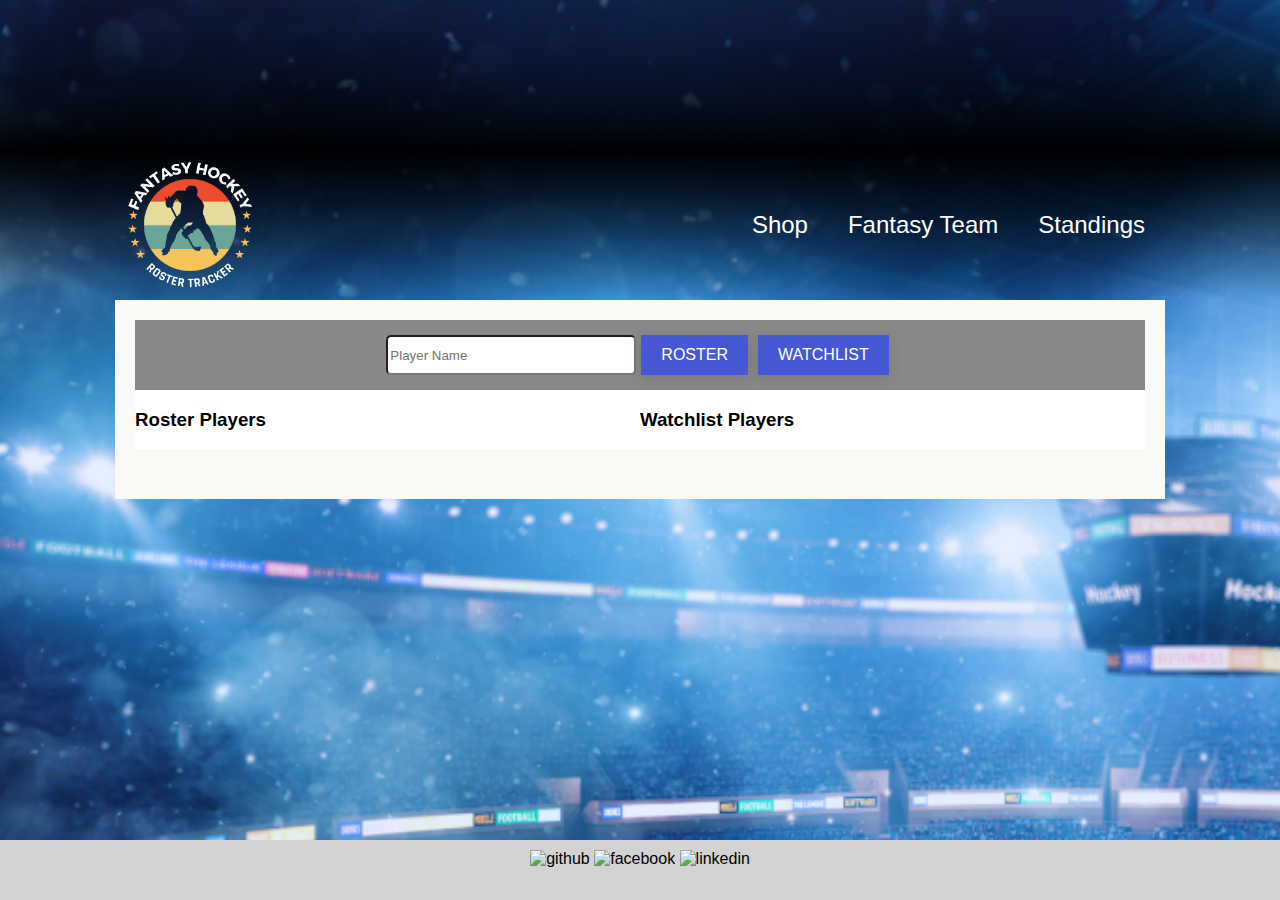
==== commit 47430c50: "Cleaned up some more and I think she's done for now" ====
--- a/fantasy_team.html
+++ b/fantasy_team.html
@@ -7,7 +7,7 @@
     <script src="scripts.js"></script>
     <script src="gamescores.js"></script>
     <script src="create_player_array.js"></script>
-    <title>Fantasy Book Team Page</title>
+    <title>Build your Custom Roster</title>
     <link rel="preconnect" href="https://fonts.googleapis.com%22%3E/">
     <link rel="preconnect" href="https://fonts.gstatic.com/" crossorigin>
     <link href="https://fonts.googleapis.com/css2?family=Titillium+Web:ital,wght@0,200;0,300;0,400;0,600;0,700;0,900;1,200;1,300;1,400;1,600;1,700&display=swap" rel="stylesheet">
@@ -16,15 +16,16 @@
 <body onload="getGameScores(), loadPage()">
     <div class="game-listings" id="game-listings">  
     </div>
-    <!-- <hr class="top-red-line"/> -->
     <header class="page-header">
         <div class="content-container banner-bar">      
-            <img src="./images/Fantasy Hockey Transparent Background.png" alt="Fantasy Hockey Book Logo" class="mini-logo" onclick="loadHomePage()">      
-            <!-- <span class="title-span">FHB</span> -->
+            <img src="./images/Fantasy Hockey Transparent Background.png" alt="Fantasy Hockey Book Logo" class="mini-logo" onclick="loadHomePage()">  
             <ul class="navigation-links">
-                <li onclick="loadStandingsPage()">Standings</li>
-                <li onclick="loadFantasyPage()">Fantasy Team</li>
-                <li onclick="loadShopPage()">Shop</li>
+                <li class="hamburger-menu"><i class="fa-solid fa-bars" onclick="toggleMobileMenu()"></i></li>
+                <div class="nav-wrapper">
+                    <li onclick="loadStandingsPage()">Standings</li>
+                    <li onclick="loadFantasyPage()">Fantasy Team</li>
+                    <li onclick="loadShopPage()">Shop</li>
+                </div> 
             </ul>
         </div>
     </header>
--- a/styles.css
+++ b/styles.css
@@ -2,14 +2,11 @@
     box-sizing: border-box;
 }
 
-html {
-    /* height: 100%; */
-}
-
 body {
-    background-image: url("./images/hockey\ rank\ .png");
-    background-repeat: no-repeat;
-    background-size: cover;
+    display: flex;
+    flex-direction: column;
+    background: url("./images/hockey\ rank\ .png") no-repeat left top, linear-gradient(rgb(16, 16, 21), rgb(25, 25, 36));
+    background-size: 200%;
     font-family: Arial, Helvetica, sans-serif;
     font-size: 16px;
     margin: 0 auto;
@@ -28,7 +25,6 @@
 .content-container {
     width: 1050px;
     max-width: 100%;
-    /* display: block; */
     position: relative;
     margin: 0 auto;
 }
@@ -72,8 +68,6 @@
 ul li {    
     display: flex;
     float: right;
-    /* width: 100px;
-    height: 100px; */
     align-items: center;
     justify-content: center;
     padding: 10px 20px;
@@ -86,44 +80,21 @@
     background-color: rgb(96, 116, 152);
 }
 
-
-/* ::-webkit-scrollbar {
-    width: 10px;
-    height: 10px;
-    overflow: scroll;
-    scrollbar-width: thin;
-}
-  
-  ::-webkit-scrollbar-track {
-    background: red; 
-}
-   
-  ::-webkit-scrollbar-thumb {
-    background: #888;
-    height: 5px;
-    width: 5px;
+ul.navigation-links li.hamburger-menu {
     display: none;
 }
-
-  ::-webkit-scrollbar-thumb:hover {
-    background: #555;
-    display: block;
-} */
 
 .game-listings {
     height: 150px;
     background-image: linear-gradient(rgba(255, 255, 255, 0), rgba(0, 0, 0, 1));
-    /* background-color: rgb(96, 116, 152); */
     display: flex;
     flex-direction: row;
     align-items: center;
-    /* justify-content: center; */
     overflow-x: auto;
 }
 
 .game-box {
     background-color: white;
-    /* border-radius: 10px; */
     display: flex;
     flex-wrap: wrap;
     height: 100px;
@@ -164,7 +135,7 @@
     justify-content: center;
     margin: 0 auto;   
     padding: 50px 20px;
-    background-color: white;
+    background-color: #FAF9F6;
 }
 
 #index_main_section {
@@ -244,10 +215,8 @@
 
 .standings-section {
     background-color: white;
-    /* overflow-y: scroll; */
     margin-bottom: 50px;
     display: flex;
-    /* flex-wrap: wrap; */
     flex-direction: column;
     border: solid 1px red;
 }
@@ -273,7 +242,6 @@
 .standings-selectors ul {
     height: 75px;
     display: flex;
-    /* justify-content: center; */
     margin: 0;
     padding: 0;
 } 
@@ -299,7 +267,7 @@
 .standings-selectors li::after {
     content: "";
     height: 4px;
-    background: white;
+    background: #FAF9F6;
     position: absolute;
     display: block;
     bottom: 20px;
@@ -358,8 +326,7 @@
 span.rank-col, span.team-col, span.gp-col, span.wins-col, span.loss-col, span.ot-col, span.points-col {
     display: flex;
     font-size: 1.2em;
-    min-width: 10%;
-    height: 50px;    
+    min-width: 10%;  
     align-items: center;    
 }
 
@@ -372,7 +339,6 @@
 #fantasy-main-section {
     flex-wrap: wrap;
     flex-direction: row;
-    /* background-color: rgb(96, 116, 152); */
     padding-top: 20px;
 }
 
@@ -387,7 +353,6 @@
 }
 
 .roster-section {
-    /* background-color: rgb(96, 116, 152); */
     flex-grow: 1;
     display: flex;
     flex-direction: column;
@@ -396,7 +361,6 @@
 }
 
 .custom-section {
-    /* background-color: rgb(96, 116, 152); */
     flex-grow: 1;
     display: flex;
     flex-direction: column;
@@ -470,7 +434,7 @@
 }
 
 .button-del:hover {
-    background-color: rgba(255, 255, 255, 0.37);
+    background-color: rgba(0, 0, 0, 0.2);
 }
 
 .player-search {
@@ -484,14 +448,12 @@
 
 .search-bar {
     height: 40px;
-    /* margin: 5px; */
     width: 250px;
     border-radius: 5px;
 }
 
 .button-1 {
     height: 40px;
-    /* width: 70px; */
     display: inline-block;
     outline: 0;
     cursor: pointer;
@@ -514,7 +476,6 @@
 
 .shop-section {
     display: flex;
-    /* max-width: 1200px; */
     display: flex;
     justify-content: center;
     flex-wrap: wrap;
@@ -523,7 +484,6 @@
 }
 
 .shop-item {
-    /* display: flex; */
     width: 300px;
     height: 400px;
     background-color: white;
@@ -540,7 +500,6 @@
     display: flex;
     justify-content: center;
     align-items: center;
-    /* padding-top: 10px; */
 }
 
 .shop-desc-container {
@@ -548,7 +507,6 @@
     width: 100%;
     justify-content: center;
     align-content: center;
-    /* padding: 30px auto; */
 }
 
 span.shop-item-desc {
@@ -556,56 +514,88 @@
     padding-top: 10px;
 }
 
-/* .shop-description span.price {
-    
-} */
-
-/* .shop-item span {
-
-} */
-
 .cart-section {
     background-color: white;
-    width: 300px;
     display: none;
     flex-wrap: wrap;
     position: absolute;
-    top: 250px;
     right: 0;
+    top: 100px;
+    z-index: 1;
+    color: black;
+    font-weight: 400;
+    font-size: 0.8em;
+    padding: 15px 30px;
+    width: 450px;
+    max-width: 100%;
+}
+
+.cart-section:hover {
+    cursor: default;
 }
 
 .cart-section h2 {
+    text-align: left;
+    margin-bottom: 15px; 
+}
+
+.cart-header-container {
+    display: flex;
+    justify-content: space-between;
+    align-items: center;
+}
+
+.cart-header-container .fa-xmark {
+    font-size: 35px;
+}
+
+.cart-header-container .fa-xmark:hover {
+    cursor: pointer;
+}
+
+#cart-count-number {
+    font-size: 12px;
+    position: absolute;
+    right: -5px;
+    top: -5px;
+    background-color: #EA3A3A;
+    color: white;
+    border-radius: 75px;
+    padding: 2px 6px;
+    vertical-align: middle;
+    display: inline-block;
+}
+
+.cart-row {
+    display: flex;
+    align-items: center;
+    justify-content: space-between;
+    margin-bottom: 10px;
+    padding-right: 15px;
+}
+
+.cart-contents .cart-row:nth-child(odd) {
+    background-color: lightgray;
+}
+
+span.cart-item-header{
+    display: inline-block;
     text-align: center;
-    width: 300px;
-    height: 30px;  
-}
-
-.cart-row {
-    width: 400px;
-    font-weight: bold;
-}
-
-span.cart-item-header{
-    display: inline-block;
+}
+
+span.cart-price-header {
+    display: inline-block;
+    text-align: center;
+}
+
+span.cart-quant-header {
+    display: inline-block;
+    text-align: center;
+}
+
+.cart-row img {
     width: 75px;
-    text-align: center;
-}
-
-span.cart-price-header {
-    display: inline-block;
-    width: 75px;
-    text-align: center;
-}
-
-span.cart-quant-header {
-    display: inline-block;
-    width: 75px;
-    text-align: center;
-}
-
-.cart-row img {
-    height: 75px;
-    width: 75px;
+    height: auto;
 }
 
 .cart-item-quantity {
@@ -613,15 +603,55 @@
     height: 30px;
 }
 
-/* .cart-row {
-    width: 100%;
-} */
+.cart-item-title {
+    width: 120px;
+    max-width: 100%
+}
+
+.cart-item-price {
+    width: 90px;
+    max-width: 100%;
+}
+
+.cart-button-container {
+    width: 100%;
+    height: 50px;
+    display: flex;
+    justify-content: center;
+    align-content: center;
+}
+
+.cart-button {
+    position: relative;
+    font-size: 30px;
+    margin-top: 10px;
+}
+
+.cart-total {
+    display: flex;
+    border-top: 1px solid black;
+    margin-top: 10px;
+    padding-top: 10px;
+    justify-content: right;
+    padding-right: 60px;
+
+}
+
+.cart-total-text span:first-child {
+    display: inline-block;
+    margin-right: 5px;
+}
+
+.cart-button:hover {
+    cursor: pointer;
+}
 
 .footer-main {
     background-color: lightgray;
     width: 100%;
     position: relative;
     bottom: 0;    
+    margin-top: auto;
     text-align: center;
     padding: 10px
 }
@@ -636,35 +666,64 @@
     cursor: pointer;
 }
 
-@media only screen and (max-width: 1000px) {
-
-.main-section {
-    min-width: 100vw;
-    margin: 0;
-}
-
-#fantasy-main-section {
-
+@media only screen and (max-width: 767px) {
+
+#index_main_section {
+    flex-direction: column;
+}
+
+ul.navigation-links li.hamburger-menu {
+    display: block;
+}
+
+.nav-wrapper {
+    display: none;
+}
+
+.home-right-side {
+    margin-top: 0;
+}
+
+ul.navigation-links.expanded .nav-wrapper {
+    display: block;
+    position: absolute;
+    display: flex;
+    flex-direction: column;
+    top: 100px;
+    color: black;
+    z-index: 1;
+    background: white;
+    box-shadow: 2px 2px 5px -4px black;
+    font-size: 0.8rem;
+}
+
+ul.navigation-links.expanded .nav-wrapper li {
+    border-top: 1px solid gray;
 }
 
 .list-header-main {
-    /* flex-wrap: wrap; */
     width: 100vw;
 }
 
+.standings-buttons {
+    font-size: 0.9em;
+}
+
 h1.list-header {
-    /* flex-wrap: wrap; */
-    width: 100vw;
-}
-
-.standings-section {
-    /* flex-wrap: wrap; */
-    width: 100%
-    
+    font-size: 1.4em;
+}
+
+.cat-headings {
+    font-size: 0.8em;
+}
+
+.standings-section span{
+    /* width: 100% */
+    font-size: 0.8em;
 }
 
 .standings-table {
-    width: 100vw;
+    /* width: 100vw; */
 }
 
 }